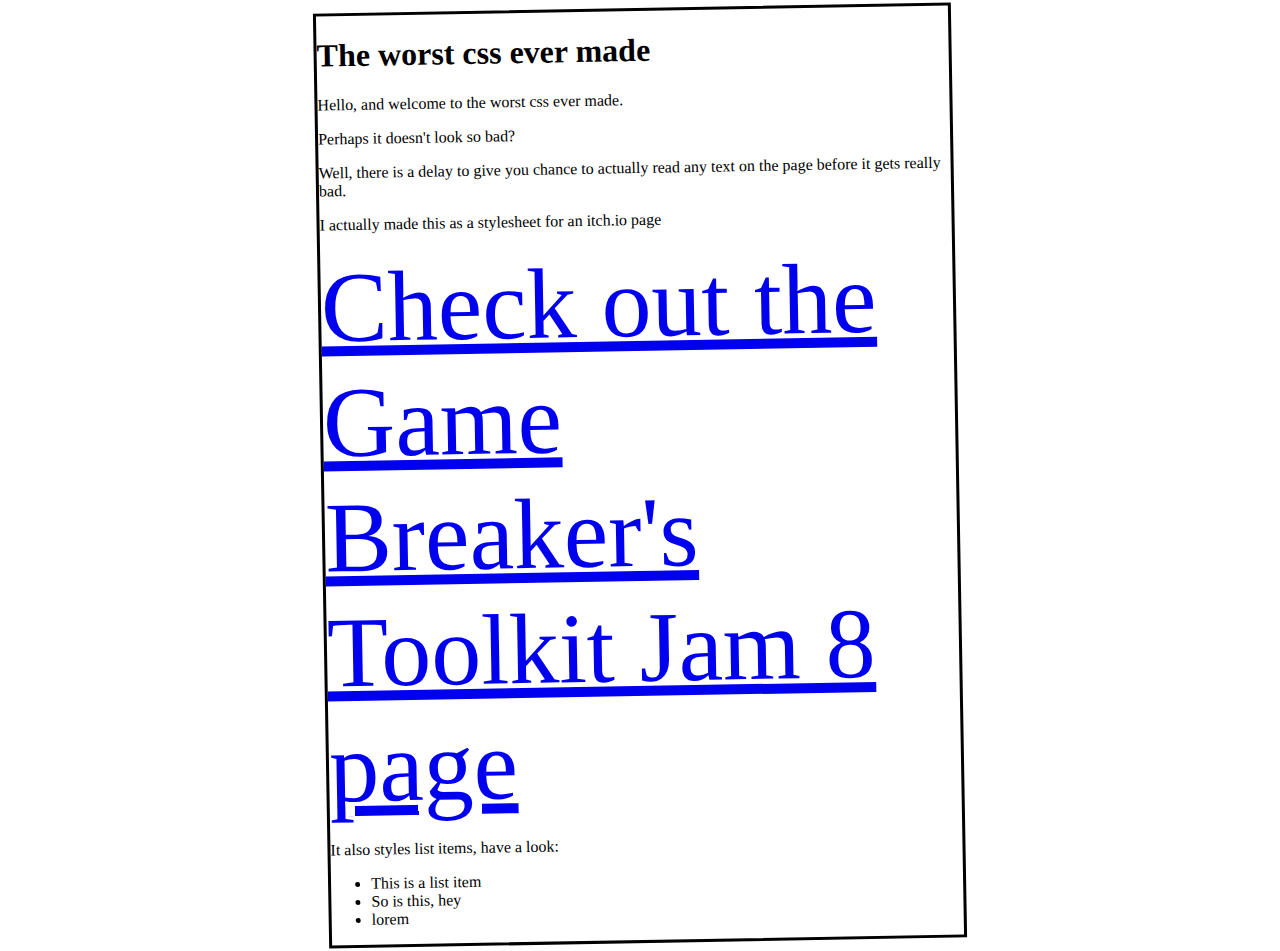
==== index.html @ 1ce1b640 "Move files" ====
<!DOCTYPE html>
<html>

<head>
    <meta charset="UTF-8">
    <title>The Worst CSS Ever!</title>
    <link rel="stylesheet" type="text/css" href="bad.css">
</head>

<body>
	<div style="margin: auto; width: 50%; background-color: white; border-style: solid;">
		<h1>The worst css ever made</h1>
		<p>Hello, and welcome to the worst css ever made.</p>
		<p>Perhaps it doesn't look so bad?</p>
		<p>Well, there is a delay to give you chance to actually read any text on the page before it gets really bad.</p>
		<p>I actually made this as a stylesheet for an itch.io page</p>
		<p><a href="https://itch.io/jam/game-breakers-toolkit-jam-8">Check out the Game Breaker's Toolkit Jam 8 page</a></p>
		<p>It also styles list items, have a look:</p>
		<ul>
			<li>This is a list item</li>
			<li>So is this, hey</li>
			<li>lorem</li>
		</ul>
	<div>
</body>

</html>
---- bad.css ----
body	{
	animation-name: rotate;
	animation-duration: 10s;
	animation-iteration-count: infinite;
	animation-delay: 5s;
	animation-direction: alternate;
	animation-timing-function: linear;
	
	background-image: url("https://indilens.com/wp-content/uploads/2020/06/Rick-Astley-Just-Got-Rickrolled-on-Reddit.jpg");
	background-repeat: repeat;

	font-family: "Comic Sans MS", "Comic Sans", cursive;
}

div {
 transform: rotate(-1deg);
}

@keyframes rotate	{
	0% {
	transform: rotate(0deg);
	background-position: 0% 0%;
	}
	48% {transform: rotate(0deg);}
	52% {transform: rotate(360deg);}
	100% {
	transform: rotate(360deg);
	background-position: 10% 10%;
	}
}

p	{
	animation-name: text-shit;
	animation-duration: 30s;
	animation-iteration-count: infinite;
	animation-delay: 10s;
	animation-direction: alternate;
}

p:hover	{
	animation-duration: 300s;
}

@keyframes text-shit	{
	0%	{
	font-size: 10px;
	transform: scaleY(1);
	background: #9dac25;
	}
	10%	{
	font-size: 30px;
	}
	20%	{
	font-size: 20px;
	}
	30%	{
	font-size: 10px;
	}
	40%	{
	font-size: 100px;
	}
	50%	{
	font-size: 120px;
	background: #e281f9;
	}
	100%	{
	font-size: 10px;
	transform: scaleY(1.5);
	background: #362003;
	}
}

li	{
	animation-name: spin-skew;
	animation-duration: 10s;
	animation-iteration-count: infinite;
	animation-delay: 0s;
	animation-timing-function: linear;
}

@keyframes spin-skew	{
	0%	{
	transform: rotate(0deg);
	transform: skew(0, 0);
	}
	50%	{
	transform: skew(37deg, 12deg);
	}
	100%	{
	transform: rotate(360deg);	
	transform: skew(0, 0);
	}
}

a	{
	font-size: 100px;
	transform: scaleX(0.1);
}

a:hover	{
	font-size: 150px;
}
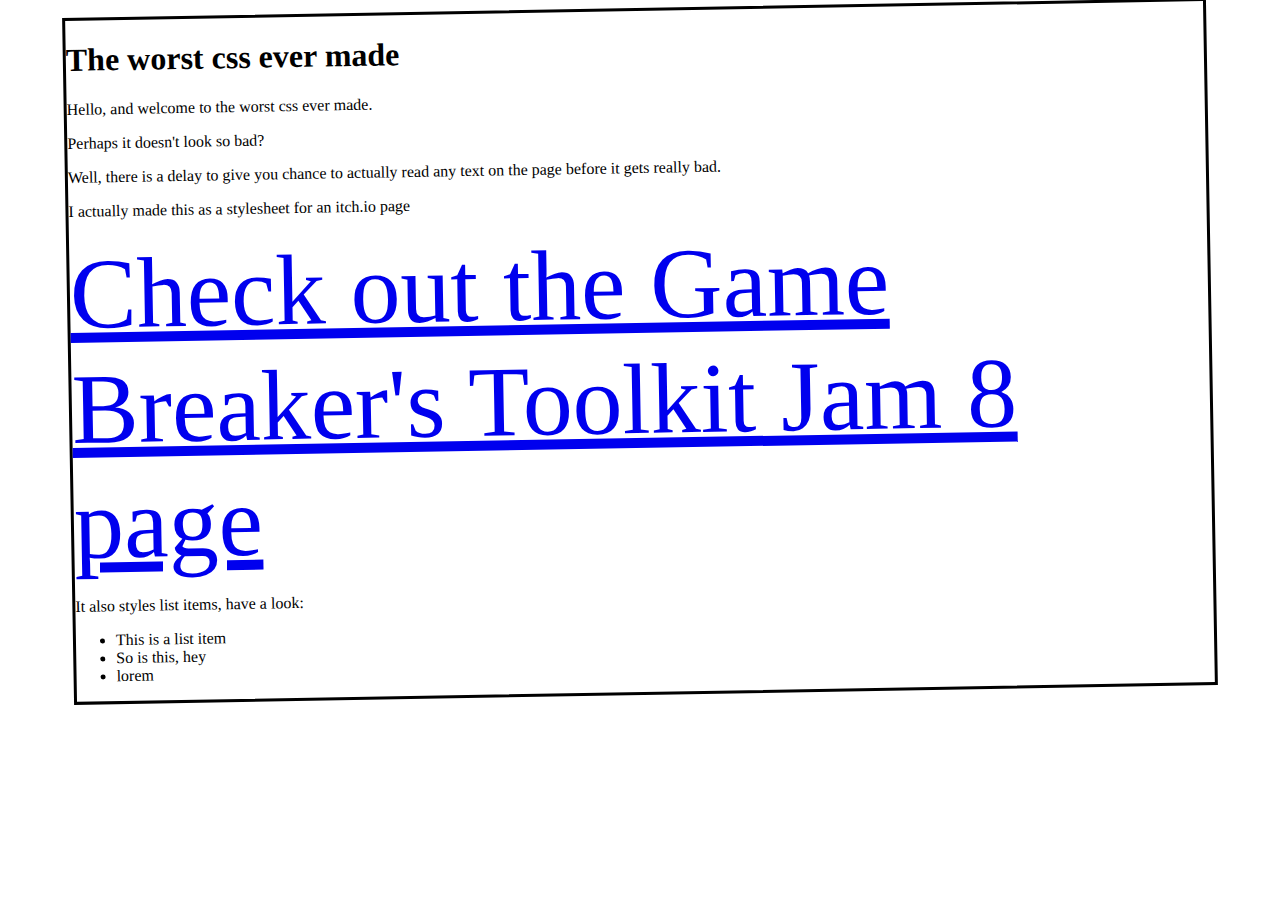
==== commit 0b908904: "Now responsive" ====
--- a/index.html
+++ b/index.html
@@ -4,11 +4,11 @@
 <head>
     <meta charset="UTF-8">
     <title>The Worst CSS Ever!</title>
-    <link rel="stylesheet" type="text/css" href="bad.css">
+    <link rel="stylesheet" type="text/css" href="bad.css?v=1.1">
 </head>
 
 <body>
-	<div style="margin: auto; width: 50%; background-color: white; border-style: solid;">
+	<div id="content">
 		<h1>The worst css ever made</h1>
 		<p>Hello, and welcome to the worst css ever made.</p>
 		<p>Perhaps it doesn't look so bad?</p>
--- a/bad.css
+++ b/bad.css
@@ -14,6 +14,19 @@
 
 div {
  transform: rotate(-1deg);
+}
+
+#content	{
+	margin: auto;
+	width: 50%;
+	background-color: white;
+	border-style: solid;
+}
+
+@media (max-width: 1280px) {
+	#content	{
+		width: 90%;
+	}
 }
 
 @keyframes rotate	{
